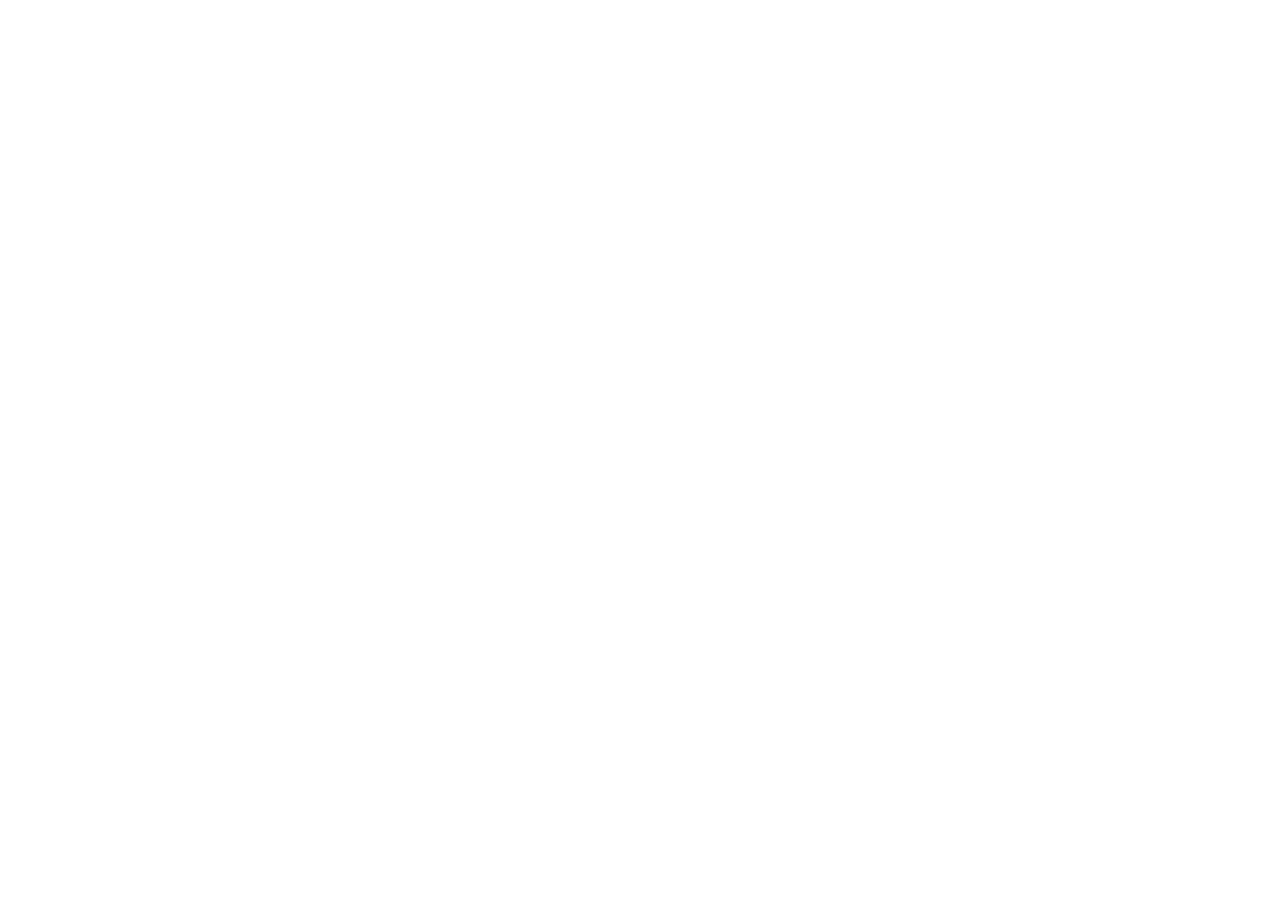
==== index.html @ a6103255 "start project" ====
<!DOCTYPE html>
<html lang="en">
<head>
  <meta charset="UTF-8">
  <meta http-equiv="X-UA-Compatible" content="IE=edge">
  <meta name="viewport" content="width=device-width, initial-scale=1.0">
  <link rel="stylesheet" href="css/index.css">
  <title>Articolo</title>
</head>
<body>
  
</body>
</html>
---- css/index.css ----
* {
  margin: 0;
  padding: 0;
}
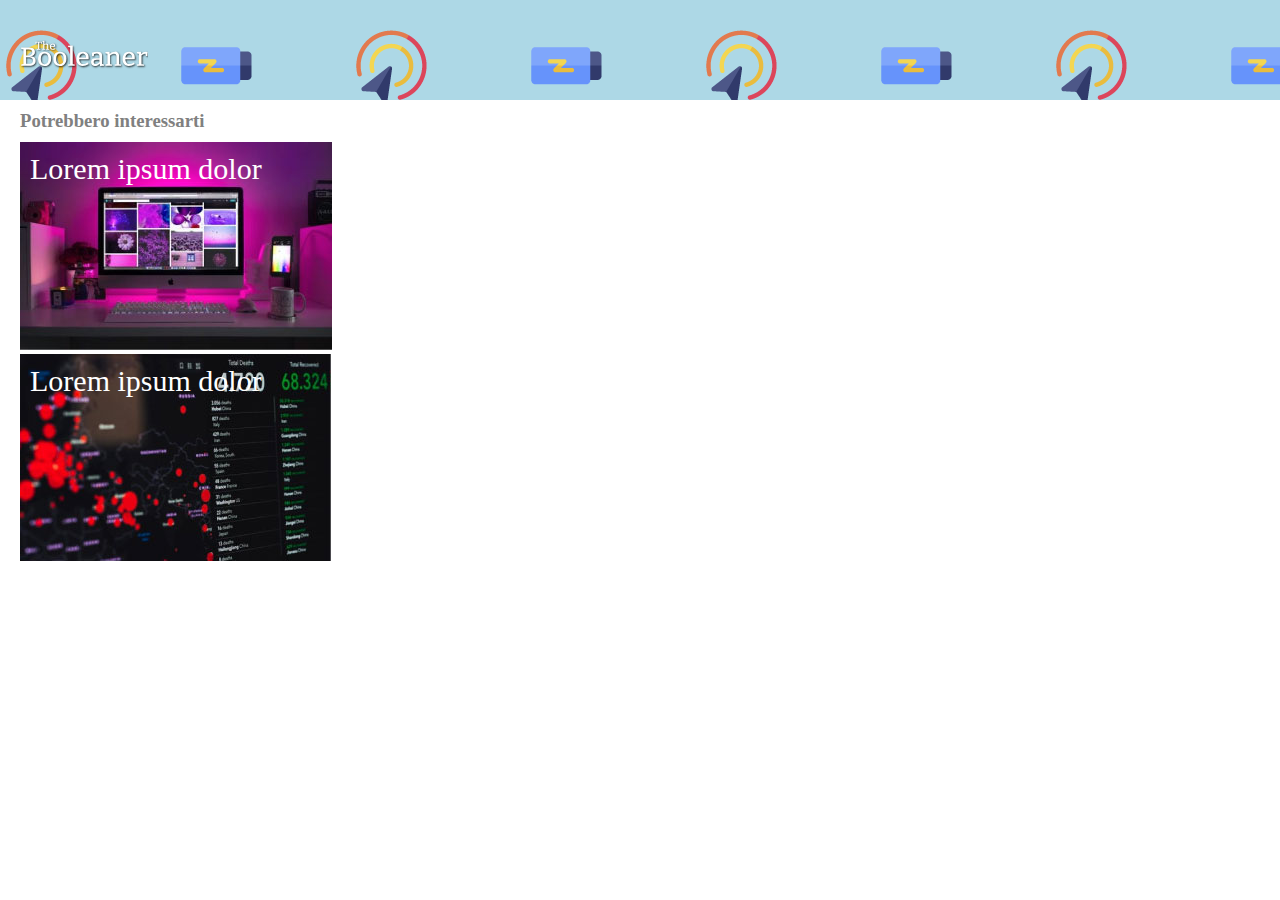
==== commit de6af6c2: "add header and footer" ====
--- a/index.html
+++ b/index.html
@@ -1,13 +1,28 @@
 <!DOCTYPE html>
 <html lang="en">
-<head>
-  <meta charset="UTF-8">
-  <meta http-equiv="X-UA-Compatible" content="IE=edge">
-  <meta name="viewport" content="width=device-width, initial-scale=1.0">
-  <link rel="stylesheet" href="css/index.css">
-  <title>Articolo</title>
-</head>
-<body>
-  
-</body>
+  <head>
+    <meta charset="UTF-8">
+    <meta http-equiv="X-UA-Compatible" content="IE=edge">
+    <meta name="viewport" content="width=device-width, initial-scale=1.0">
+    <link rel="stylesheet" href="css/index.css">
+    <title>Articolo</title>
+  </head>
+  <body>
+
+    <header>
+     <img id="logo" src="img/logo.svg" alt="Logo sito">
+    </header>
+
+    <footer>
+      <h3>Potrebbero interessarti</h3>
+      <div class="container">
+        <img src="img/monitor.jpg" alt="Primo articolo">
+        <div class="article-name">Lorem ipsum dolor</div>
+      </div>
+      <div class="container">
+        <img src="img/graph.jpg" alt="Secondo articolo">
+        <div class="article-name">Lorem ipsum dolor</div>
+      </div>
+    </footer>
+  </body>
 </html>--- a/css/index.css
+++ b/css/index.css
@@ -1,4 +1,46 @@
+/* Regole di stile generali */
+
 * {
   margin: 0;
   padding: 0;
-}+}
+
+
+
+
+/* Regole di stile header */
+
+header {
+  background-color: lightblue;
+  background-image: url("../img/pattern.png");
+  height: 100px;
+}
+
+#logo {
+  width: 10%;
+  padding-left: 20px;
+  padding-top: 40px;
+}
+
+
+
+/* Regole di stile footer */
+
+footer h3 {
+  color: gray;
+  padding-left: 20px;
+  margin-top: 10px;
+  margin-bottom: 10px;
+}
+.container {
+  position: relative;
+  padding-left: 20px;
+}
+
+.article-name {
+  color: white;
+  position: absolute;
+  top: 10px;
+  left: 30px;
+  font-size: 30px;
+}
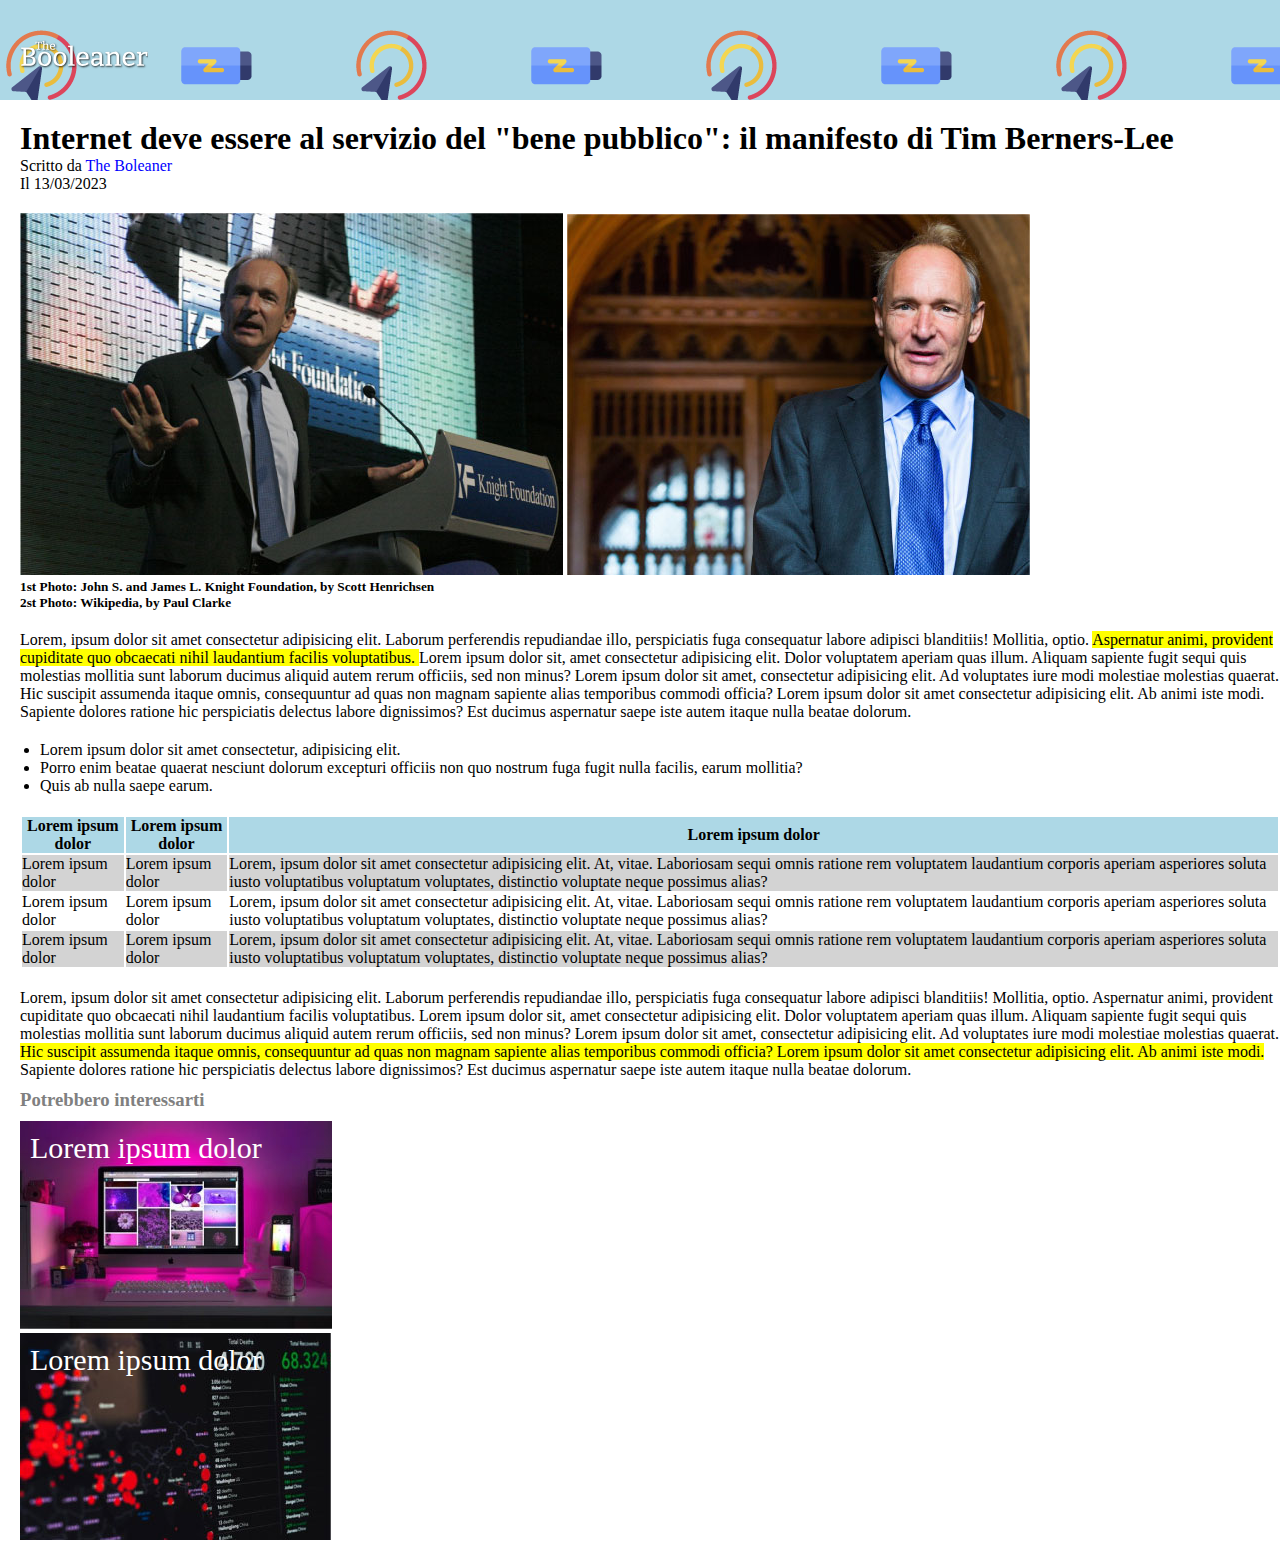
==== commit 982befcb: "add main" ====
--- a/index.html
+++ b/index.html
@@ -9,20 +9,139 @@
   </head>
   <body>
 
+    <!-- Intestazione pagina -->
+
     <header>
+
      <img id="logo" src="img/logo.svg" alt="Logo sito">
+
     </header>
 
+    <!-- Sezione principale pagina -->
+
+    <main>
+
+      <!-- Titolo, autore e data pubblicazione articolo-->
+
+      <section id="article-title">
+
+        <h1>Internet deve essere al servizio del "bene pubblico": il manifesto di Tim Berners-Lee</h1>
+
+        <span>
+          Scritto da
+          <span id="author-name">
+            The Boleaner
+          </span>
+        </span>
+
+        <br>
+  
+        <span>Il 13/03/2023</span>
+  
+        <br>
+
+      </section>
+
+      <!-- foto articolo con crediti autori -->
+
+      <section id="photo-info">
+
+        <img src="img/tim-1.jpg" alt="Prima foto Tim Berners-Lee">
+        <img src="img/tim-2.jpg" alt="Prima foto Tim Berners-Lee">
+        <h5>1st Photo: John S. and James L. Knight Foundation, by Scott Henrichsen</h5>
+        <h5>2st Photo: Wikipedia, by Paul Clarke</h5>
+
+      </section>
+
+      <!-- Testo articolo -->
+
+      <section id="article-body">
+
+        <p id="paragraph">
+          Lorem, ipsum dolor sit amet consectetur adipisicing elit. Laborum perferendis repudiandae illo, perspiciatis fuga consequatur labore adipisci blanditiis! Mollitia, optio. 
+            <span id="highlighted">
+              Aspernatur animi, provident cupiditate quo obcaecati nihil laudantium facilis voluptatibus.
+            </span>
+          Lorem ipsum dolor sit, amet consectetur adipisicing elit. Dolor voluptatem aperiam quas illum. Aliquam sapiente fugit sequi quis molestias mollitia sunt laborum ducimus aliquid autem rerum officiis, sed non minus? Lorem ipsum dolor sit amet, consectetur adipisicing elit. Ad voluptates iure modi molestiae molestias quaerat. Hic suscipit assumenda itaque omnis, consequuntur ad quas non magnam sapiente alias temporibus commodi officia? Lorem ipsum dolor sit amet consectetur adipisicing elit. Ab animi iste modi. Sapiente dolores ratione hic perspiciatis delectus labore dignissimos? Est ducimus aspernatur saepe iste autem itaque nulla beatae dolorum.</p>
+
+        <ul id="list">
+          <li>
+            Lorem ipsum dolor sit amet consectetur, adipisicing elit.
+          </li>
+          <li>
+            Porro enim beatae quaerat nesciunt dolorum excepturi officiis non quo nostrum fuga fugit nulla facilis, earum mollitia?
+          </li>
+          <li>
+            Quis ab nulla saepe earum.
+          </li>
+        </ul>
+
+        <table>
+          <thead>
+            <tr>
+              <th>Lorem ipsum dolor</th>
+              <th>Lorem ipsum dolor</th>
+              <th>Lorem ipsum dolor</th>
+            </tr>
+          </thead>
+          <tbody>
+            <tr class="table-background">
+              <td>Lorem ipsum dolor</td>
+              <td>Lorem ipsum dolor</td>
+              <td>
+                Lorem, ipsum dolor sit amet consectetur adipisicing elit. At, vitae. Laboriosam sequi omnis ratione rem voluptatem laudantium corporis aperiam asperiores soluta iusto voluptatibus voluptatum voluptates, distinctio voluptate neque possimus alias?
+              </td>
+            </tr>
+            <tr>
+              <td>Lorem ipsum dolor</td>
+              <td>Lorem ipsum dolor</td>
+              <td>
+                Lorem, ipsum dolor sit amet consectetur adipisicing elit. At, vitae. Laboriosam sequi omnis ratione rem voluptatem laudantium corporis aperiam asperiores soluta iusto voluptatibus voluptatum voluptates, distinctio voluptate neque possimus alias?
+              </td>
+            </tr>
+            <tr class="table-background">
+              <td>Lorem ipsum dolor</td>
+              <td>Lorem ipsum dolor</td>
+              <td>
+                Lorem, ipsum dolor sit amet consectetur adipisicing elit. At, vitae. Laboriosam sequi omnis ratione rem voluptatem laudantium corporis aperiam asperiores soluta iusto voluptatibus voluptatum voluptates, distinctio voluptate neque possimus alias?
+              </td>
+            </tr>
+          </tbody>
+        </table>
+
+        <p>
+          Lorem, ipsum dolor sit amet consectetur adipisicing elit. Laborum perferendis repudiandae illo, perspiciatis fuga consequatur labore adipisci blanditiis! Mollitia, optio. Aspernatur animi, provident cupiditate quo obcaecati nihil laudantium facilis voluptatibus. Lorem ipsum dolor sit, amet consectetur adipisicing elit. Dolor voluptatem aperiam quas illum. Aliquam sapiente fugit sequi quis molestias mollitia sunt laborum ducimus aliquid autem rerum officiis, sed non minus? Lorem ipsum dolor sit amet, consectetur adipisicing elit. Ad voluptates iure modi molestiae molestias quaerat.
+            <span id="highlighted">
+              Hic suscipit assumenda itaque omnis, consequuntur ad quas non magnam sapiente alias temporibus commodi officia? Lorem ipsum dolor sit amet consectetur adipisicing elit. Ab animi iste modi. 
+            </span>
+          Sapiente dolores ratione hic perspiciatis delectus labore dignissimos? Est ducimus aspernatur saepe iste autem itaque nulla beatae dolorum.
+        </p>
+
+      </section>
+
+    </main>
+
+    <!-- Footer pagina -->
+
     <footer>
+
       <h3>Potrebbero interessarti</h3>
+
       <div class="container">
+
         <img src="img/monitor.jpg" alt="Primo articolo">
         <div class="article-name">Lorem ipsum dolor</div>
+
       </div>
       <div class="container">
+
         <img src="img/graph.jpg" alt="Secondo articolo">
         <div class="article-name">Lorem ipsum dolor</div>
+
       </div>
+
     </footer>
+
   </body>
+
 </html>--- a/css/index.css
+++ b/css/index.css
@@ -24,6 +24,46 @@
 
 
 
+
+/* Regole di stile main */
+
+#article-title {
+  margin-top: 20px;
+  margin-left: 20px;
+}
+
+#author-name {
+  color: rgb(0, 0, 255);
+}
+
+#photo-info {
+  margin-left: 20px;
+  margin-top: 20px;
+  margin-bottom: 20px;
+}
+
+#article-body, #list {
+  margin-left: 20px;
+}
+
+#paragraph, #list, table {
+  margin-bottom: 20px;
+}
+
+#highlighted {
+  background-color: yellow;
+}
+
+thead {
+  background-color: lightblue;
+}
+
+.table-background {
+  background-color: lightgray;
+}
+
+
+
 /* Regole di stile footer */
 
 footer h3 {
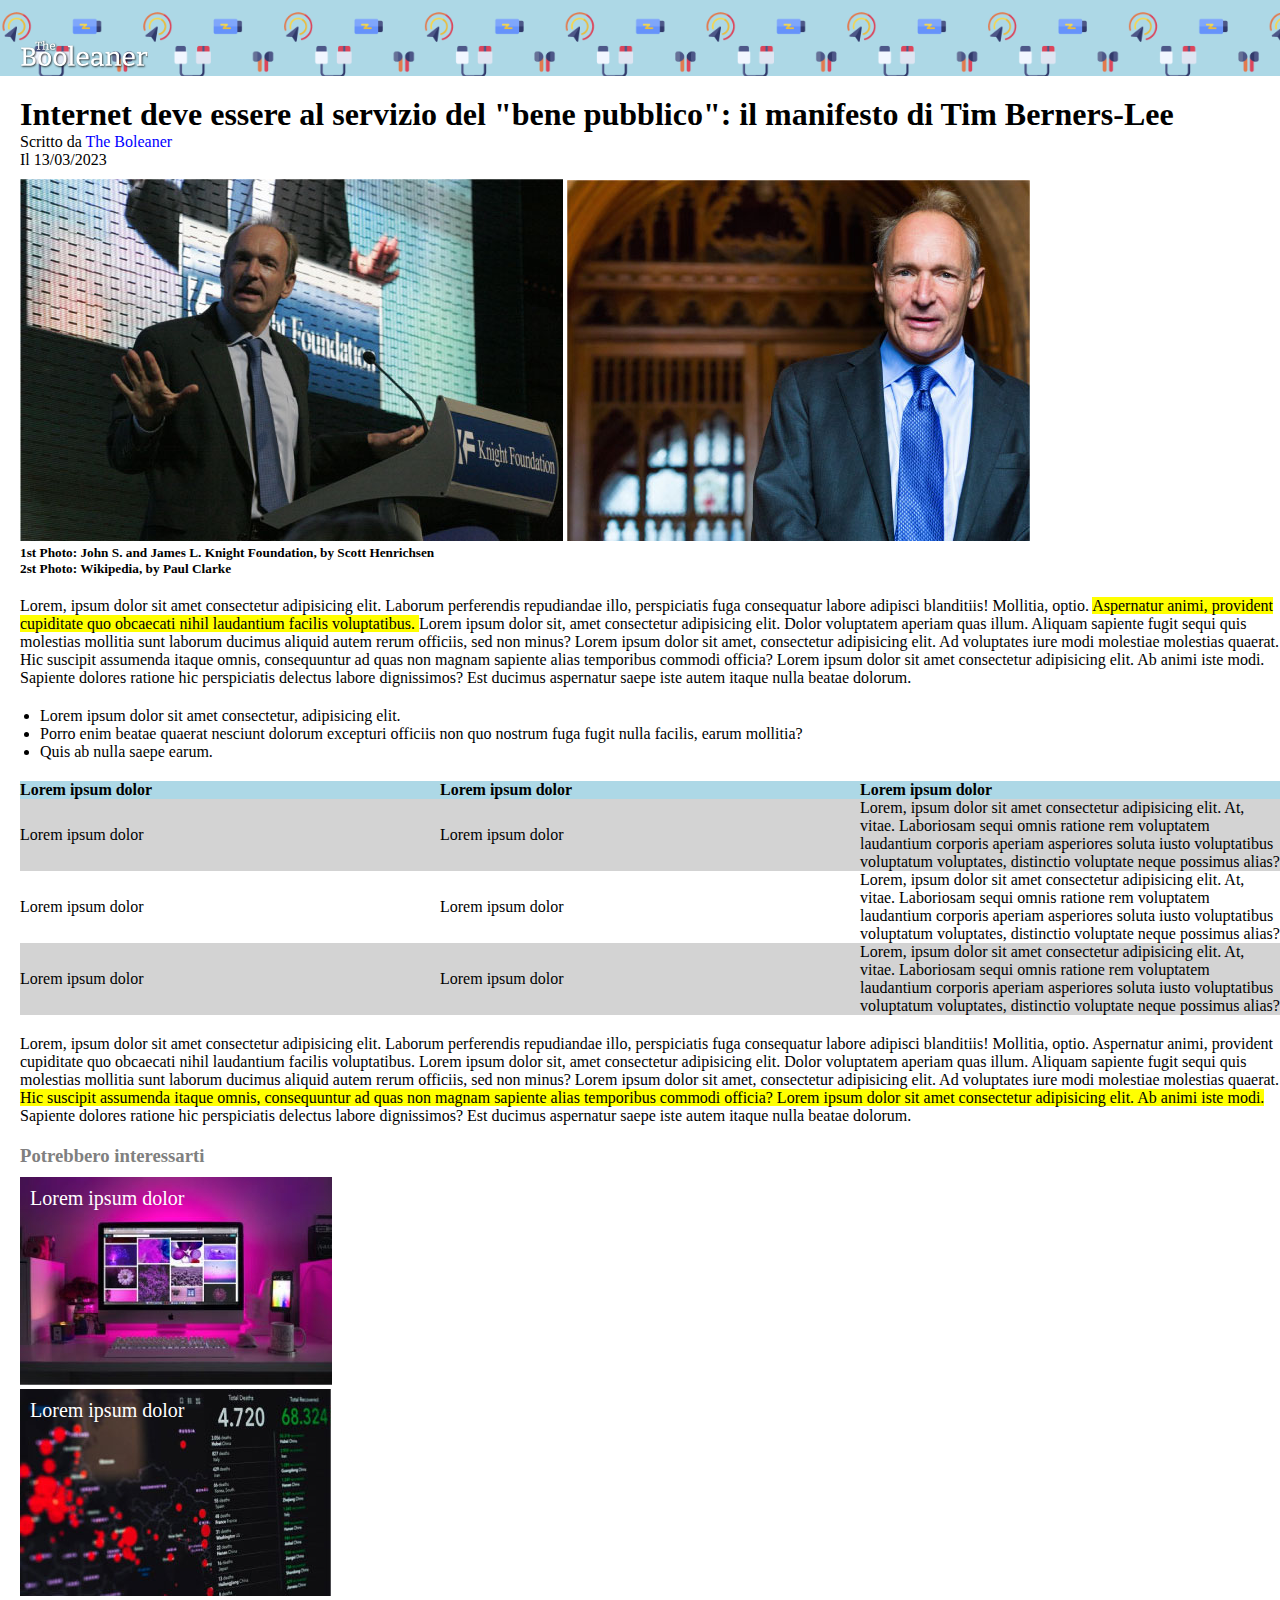
==== commit eceb1d16: "correct exercise" ====
--- a/index.html
+++ b/index.html
@@ -133,6 +133,7 @@
         <div class="article-name">Lorem ipsum dolor</div>
 
       </div>
+      
       <div class="container">
 
         <img src="img/graph.jpg" alt="Secondo articolo">
--- a/css/index.css
+++ b/css/index.css
@@ -13,21 +13,20 @@
 header {
   background-color: lightblue;
   background-image: url("../img/pattern.png");
-  height: 100px;
+  background-size: 22%;
 }
 
 #logo {
   width: 10%;
-  padding-left: 20px;
-  padding-top: 40px;
+  margin-left: 20px;
+  margin-top: 40px;
 }
 
 
 
 
 /* Regole di stile main */
-
-#article-title {
+main, footer {
   margin-top: 20px;
   margin-left: 20px;
 }
@@ -37,12 +36,11 @@
 }
 
 #photo-info {
-  margin-left: 20px;
-  margin-top: 20px;
+  margin-top: 10px;
   margin-bottom: 20px;
 }
 
-#article-body, #list {
+#list {
   margin-left: 20px;
 }
 
@@ -54,8 +52,20 @@
   background-color: yellow;
 }
 
+table {
+  border-collapse: collapse;
+}
+
 thead {
   background-color: lightblue;
+}
+
+th {
+  text-align: left;
+}
+
+td {
+  width: 30%;
 }
 
 .table-background {
@@ -68,19 +78,17 @@
 
 footer h3 {
   color: gray;
-  padding-left: 20px;
   margin-top: 10px;
   margin-bottom: 10px;
 }
 .container {
   position: relative;
-  padding-left: 20px;
-}
+} 
 
 .article-name {
   color: white;
   position: absolute;
   top: 10px;
-  left: 30px;
-  font-size: 30px;
+  left: 10px;
+  font-size: 20px;
 }
